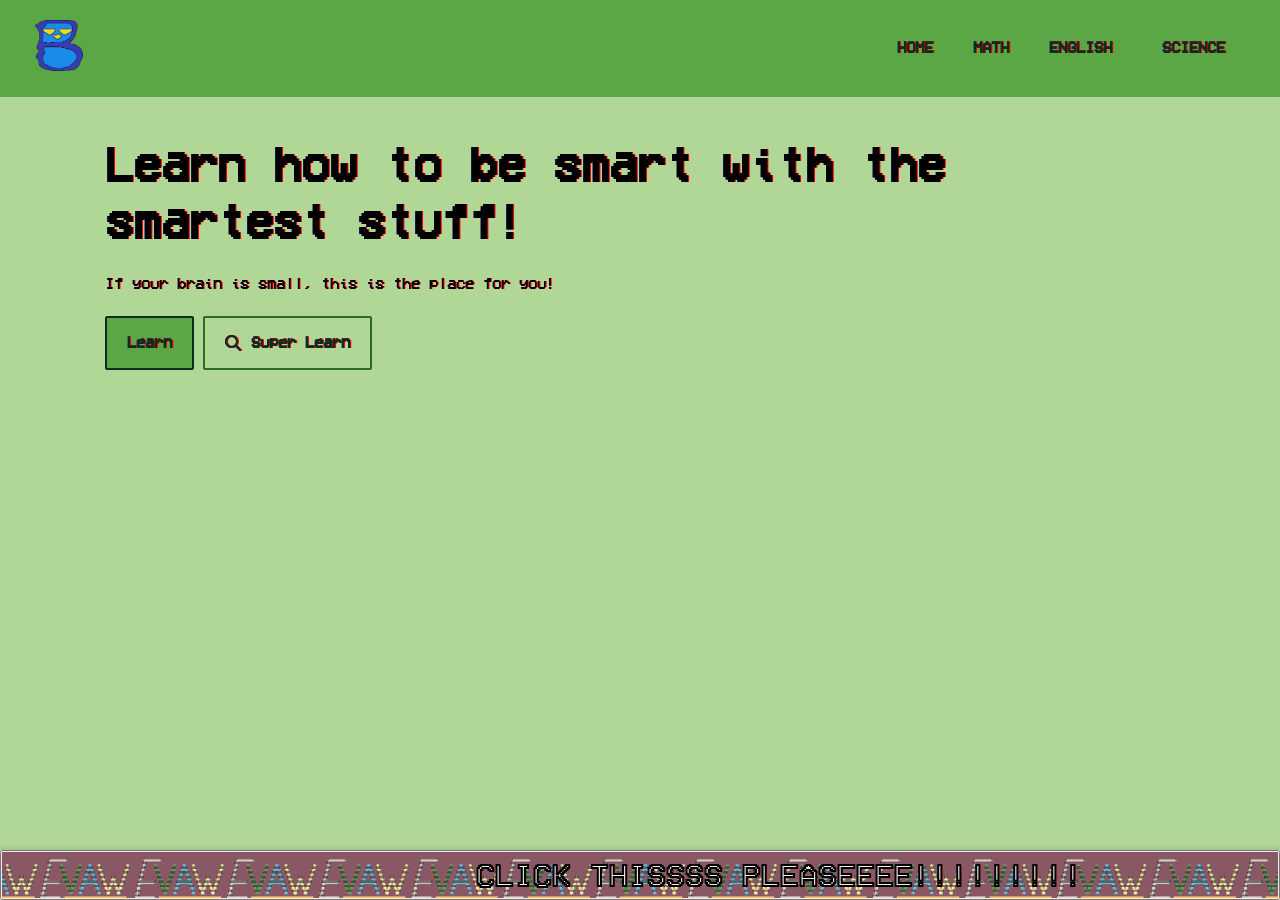
==== index.html @ c39e9179 "Copied ruxxtin/github.io" ====
<!DOCTYPE html>
<html lang="en">
  <head>
    <meta charset="UTF-8" />
    <meta property="og:title" content="Study time!" />
    <meta property="og:image" content="../images/bluspace_logo.png" />
    <meta name="viewport" content="width=device-width, initial-scale=1.0" />
    <title>Super Study Spreadsheets</title>
    <link rel="stylesheet" href="../style.css" />
    <link
      rel="stylesheet"
      href="https://cdnjs.cloudflare.com/ajax/libs/font-awesome/6.7.2/css/all.min.css"
      integrity="sha512-Evv84Mr4kqVGRNSgIGL/F/aIDqQb7xQ2vcrdIwxfjThSH8CSR7PBEakCr51Ck+w+/U6swU2Im1vVX0SVk9ABhg=="
      crossorigin="anonymous"
      referrerpolicy="no-referrer"
    />

    <link
      rel="shortcut icon"
      href="../images/bluspace logo.png"
      type="image/x-icon"
    />
  </head>

  <body>
    <nav class="navbar">
      <div class="container">
        <div class="logo">
          <a href="../home">
            <img class="logo" src="../images/bluspace_logo.png" alt="error" />
          </a>
        </div>

        <div class="main-menu">
          <ul>
            <li>
              <a href="../">HOME</a>
            </li>
            <li>
              <a href="../math">MATH</a>
            </li>
            <li>
              <a href="#">ENGLISH</a>
            </li>
            <li>
              <a href="#">SCIENCE</a>
            </li>
          </ul>
        </div>
        <!-- Hamburger button -->
        <button class="hamburger-button">
          <div class="hamburger-line"></div>
          <div class="hamburger-line"></div>
          <div class="hamburger-line"></div>
        </button>
        <div class="mobile-menu">
          <ul>
            <li>
              <a href="../home">HOME</a>
            </li>
            <li>
              <a href="../recent">MATH</a>
            </li>
            <li>
              <a href="#">ENGLISH</a>
            </li>
            <li>
              <a href="#">SCIENCE</a>
            </li>
          </ul>
        </div>
      </div>
    </nav>
    <!-- Hero -->
    <section class="hero">
      <div class="container">
        <div class="hero-content">
          <h1 class="hero-heading text-xxl">Learn how to be smart with the smartest stuff!</h1>
          <p class="hero-text">
            If your brain is small, this is the place for you!
          </p>
          <div class="hero-buttons">
            <a href="../flashbang" class="btn btn-blu">Learn</a>
            <a href="../recent" class="btn"
              ><i class="fa-solid fa-magnifying-glass"></i>Super Learn</a
            >
          </div>
        </div>
      </div>
    </section>

    <script src="../script.js"></script>
  </body>

  <div class="fake-ad-bar">
    <button class="icon-button" onclick="window.open('https://wafflenaut-games.itch.io/evaw', '_blank');">
      <img class="ad" src="images/evawad.png" alt="error" />
    </button>
    <span class="overlay-text">CLICK THISSSS PLEASEEEE!!!!!!!!!</span>
  </div>
  
</html>
---- style.css ----
* {
    box-sizing: border-box;
    margin: 0;
    padding: 0;
}


/* Colors */
:root {
    --blu: rgb(92, 167, 69);
    --dark_blu: rgb(39, 107, 39);
    --light_blu: rgb(177, 215, 151);
    --outline: rgb(10, 46, 28);
    --yellow: #EBDF1CFF;
}

@font-face {
    font-family: VCR;
    src: url(fonts/VCR_OSD_MONO_1.001.ttf);
}

body {
    font-family: VCR;
    text-shadow: 0.5px
        /* right */
        0px
        /* down */
        0.3px
        /* blur */
        red,
        -0.5px -0.2px 0px blue;
    font-size: 16px;
    line-height: 1.5;
    background-color: var(--light_blu);
}

a {
    text-decoration: none;
    color: var(--outline);
}

ul {
    list-style: none;
}

img {
    max-width: 100%;
}

/* Navbar */
.navbar {
    background: var(--blu);
    padding: 20px;
}

.navbar .container {
    display: flex;
    justify-content: space-between;
    align-items: center;
}

.navbar .main-menu ul {
    display: flex;
}

.navbar ul li a {
    padding: 10px 20px;
    display: block;
    font-weight: 600;
    transition: 0.01s;
}

.navbar ul li a:hover {
    color: var(--dark_blu);
}

.navbar ul li:last-child a {
    margin-left: 10px;
}

.navbar ul li a {
    align-items: center;
}

.navbar ul li a i {
    margin-right: 10px;
}


/* Posts */
.post-holder {
    background-color: var(--dark_blu);
    min-height: 800px;
}

.post-holder .container {
    width: 100%;
    height: 100%;
    justify-content: center;
    display: flex;
    flex-direction: row;
    padding-top: 20px;
    padding-left: 10px;
    padding-right: 20px;
}

.post-holder .post {
    background: var(--light_blu);
    border: 4px solid var(--blu);
    width: 1000px;
    max-height: 155px;
    padding: 10px 20px 10px;
    margin-top: -8px;
    margin-inline: auto;
    overflow: hidden;
    font-size: 18px;
}

.post-holder .post-title {
    background: var(--light_blu);
    padding: 10px 0px 10px;
    color: var(--dark_blu);
    font-size: 22px;
}

.post-holder .recent-title {
    text-align: center;
    background: var(--light_blu);
    border: 4px solid var(--blu);
    width: 1000px;
    height: auto;
    padding: 10px 20px 10px;
    margin-inline: auto;
    margin-bottom: 10px;
}


/* Hero */
.hero {
    margin-bottom: 50px;
}

.hero-buttons a i {
    margin-right: 10px;
}

.hero .container {
    background: url('images/bluspace\ logo.png') no-repeat;
    background-size: 1200%;
    background-position: center bottom;
    height: 550;
    max-width: 1100px;
}

.hero .hero-content {
    width: 90%;
}

.hero .math-title {
    width: 100%;
    display: flex;
    justify-content: center;
    align-items: center;
}

.hero .hero-text {
    width: 70%;
    margin-bottom: 20px;
}

.game-container {
    width: 100%;
    max-width: 1400px;
    margin: 0 auto;
}

.game-list {
    display: grid;
    grid-template-columns: repeat(5, minmax(0, 1fr));
    gap: 80px;
    list-style: none;
    padding: 0;
    margin: 0;
}

.game-list li {
    width: 100%;
}

.game-list img {
    width: 100%;
    height: auto;
    border-radius: 10px;
    display: block;
}

.logo {
    width: 20%;
}

.game-logo {
    width: 100%;
    aspect-ratio: 1 / 1;
    object-fit: cover;
}

/* ads */
.icon-button {
    position: fixed;
    bottom: 0;
    left: 0;
    height: 50px;
    width: 100%;
    overflow: hidden;
}

.ad {
    width: 200%;
    height: 50px;
}

.overlay-text {
    top: 50%;
    left: 50%;
    transform: translate(75%, -0%);
    font-family: VCR;
    color: #f1f1f1;
    -webkit-text-stroke: 2px black;
    font-size: 32px;
    line-height: 1.5;
    pointer-events: none;
}

.fake-ad-bar {
    position: fixed;
    bottom: 0;
    left: 0;
    height: 50px;
    width: 100%;
    background-color: #f1f1f1;
    border-top: 1px solid #ccc;
    padding: 10px 20px;
    display: flex;
    align-items: center;
    justify-content: space-between;
    box-shadow: 0 -2px 5px rgba(0, 0, 0, 0.1);
    font-family: sans-serif;
    z-index: 9999;
    overflow: hidden;
}

.ad-badge {
    background-color: #ccc;
    color: #333;
    font-size: 10px;
    font-weight: bold;
    padding: 2px 4px;
    border-radius: 3px;
    text-transform: uppercase;
}

.ad-text {
    margin: 0;
    font-size: 14px;
    color: #333;
    flex-grow: 1;
    margin-left: 15px;
}

.ad-button {
    background-color: #007bff;
    color: white;
    padding: 5px 12px;
    border-radius: 3px;
    text-decoration: none;
    font-size: 13px;
    margin-right: 15px;
}

.ad-close {
    background: none;
    border: none;
    font-size: 18px;
    cursor: pointer;
    color: #666;
}


/* Utility classes */
.container {
    max-width: 1440px;
    margin: 0 auto;
    padding: 0 15px;
}

.container-sm {
    max-width: 800px;
    margin: 0 auto;
    padding: 0 15px;
}


/* Buttons */
.btn {
    display: inline-block;
    padding: 13px 20px;
    background-color: var(--light_blu);
    color: var(--outline);
    font-weight: 600;
    text-decoration: none;
    border: 2px solid var(--dark_blu);
    border-radius: 2px;
    transition: 0.01s;
    text-align: center;
}

.btn:hover {
    opacity: 0.9;
}

.btn-blu {
    border: 2px solid var(--outline);
    background: var(--blu);
    color: var(--outline)
}

.btn-dark {
    border: 2px solid var(--outline);
    background: var(--dark_blu);
    color: var(var(--light_blu));
}

.btn-light {
    border: 2px solid var(--dark_blu);
    background: var(--light_blu);
    color: var(var(--light_blu));
}

.btn block {
    display: block;
    width: 100%;
}


/* Text classes */
.text-xxl {
    font-size: 3rem;
    line-height: 1.2;
    font-weight: 600;
    margin: 40px 0 20px;
}

.text-xl {
    font-size: 2.2rem;
    line-height: 1.4;
    font-weight: normal;
    margin: 40px 0 20px;
}

.text-lg {
    font-size: 1.8rem;
    line-height: 1.4;
    font-weight: normal;
    margin: 30px 0 20px;
}

.text-md {
    font-size: 1.2rem;
    line-height: 1.4;
    font-weight: normal;
    margin: 20px 0 10px;
}

.text-sm {
    font-size: 0.9rem;
    line-height: 1.4;
    font-weight: normal;
    margin: 10px 0 5px;
}

.text-center {
    text-align: center;
}


/* Hamburger button */
.hamburger-button {
    display: none;
    background: none;
    border: none;
    cursor: pointer;
    padding: 10px;
    z-index: 1000;
}

.hamburger-button .hamburger-line {
    width: 30px;
    height: 3px;
    background: var(--outline);
    margin: 6px 0;
}


/* Mobile menu */
.mobile-menu {
    position: fixed;
    top: 0;
    right: -300px;
    width: 250px;
    height: 100%;
    z-index: 100;
    background: var(--light_blu);
    box-shadow: 0px 0px 10px rgba(0, 0, 0, 0.2);
    transition: right 0.3s ease-in-out;
}

.mobile-menu.active {
    right: 0;
}

.mobile-menu ul {
    margin-top: 100px;
    padding-right: 10px;
}

.mobile-menu ul li {
    margin: 10px 0;
}

.mobile-menu ul li a {
    font-size: 20px;
    transition: 0.3s;
}

/* subs */
.white-png {
    position: absolute;
    top: 0px;
    left: 0px;
    min-width: 100%;
    height: 100%;
    display: none;
}

.subl {
    position: relative;
    top: 50%;
    left: 50%;
    transform: translate(-50%, -50%);
    display: none;
    opacity: 40%;
}

/* Media queries */
@media (max-width: 960px) {
    .text-xxl {
        font-size: 2.5rem;
    }
}

@media (max-width: 670px) {
    .navbar .main-menu {
        display: none;
    }

    .hamburger-button {
        display: block;
    }

    .hero .container {
        background: url('images/bluspace_logo.png');
    }
}

@media (max-width: 500px) {}
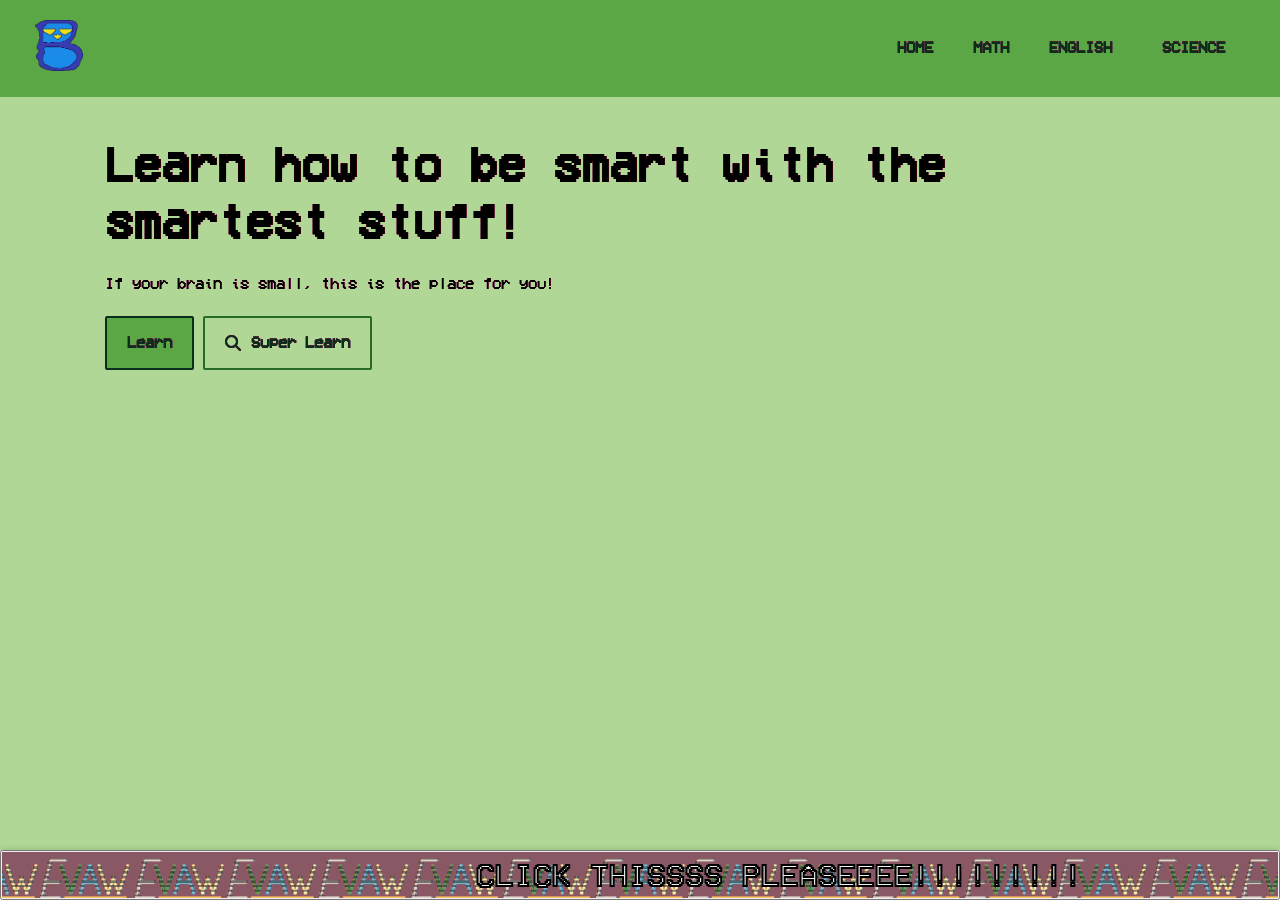
==== commit db7a02e5: "Changed it a bit" ====
--- a/index.html
+++ b/index.html
@@ -26,7 +26,7 @@
     <nav class="navbar">
       <div class="container">
         <div class="logo">
-          <a href="../home">
+          <a href="index.html">
             <img class="logo" src="../images/bluspace_logo.png" alt="error" />
           </a>
         </div>
--- a/style.css
+++ b/style.css
@@ -21,14 +21,14 @@
 
 body {
     font-family: VCR;
-    text-shadow: 0.5px
+    text-shadow: 0.25px
         /* right */
         0px
         /* down */
         0.3px
         /* blur */
         red,
-        -0.5px -0.2px 0px blue;
+        -0.5px -0.1px 0px blue;
     font-size: 16px;
     line-height: 1.5;
     background-color: var(--light_blu);
